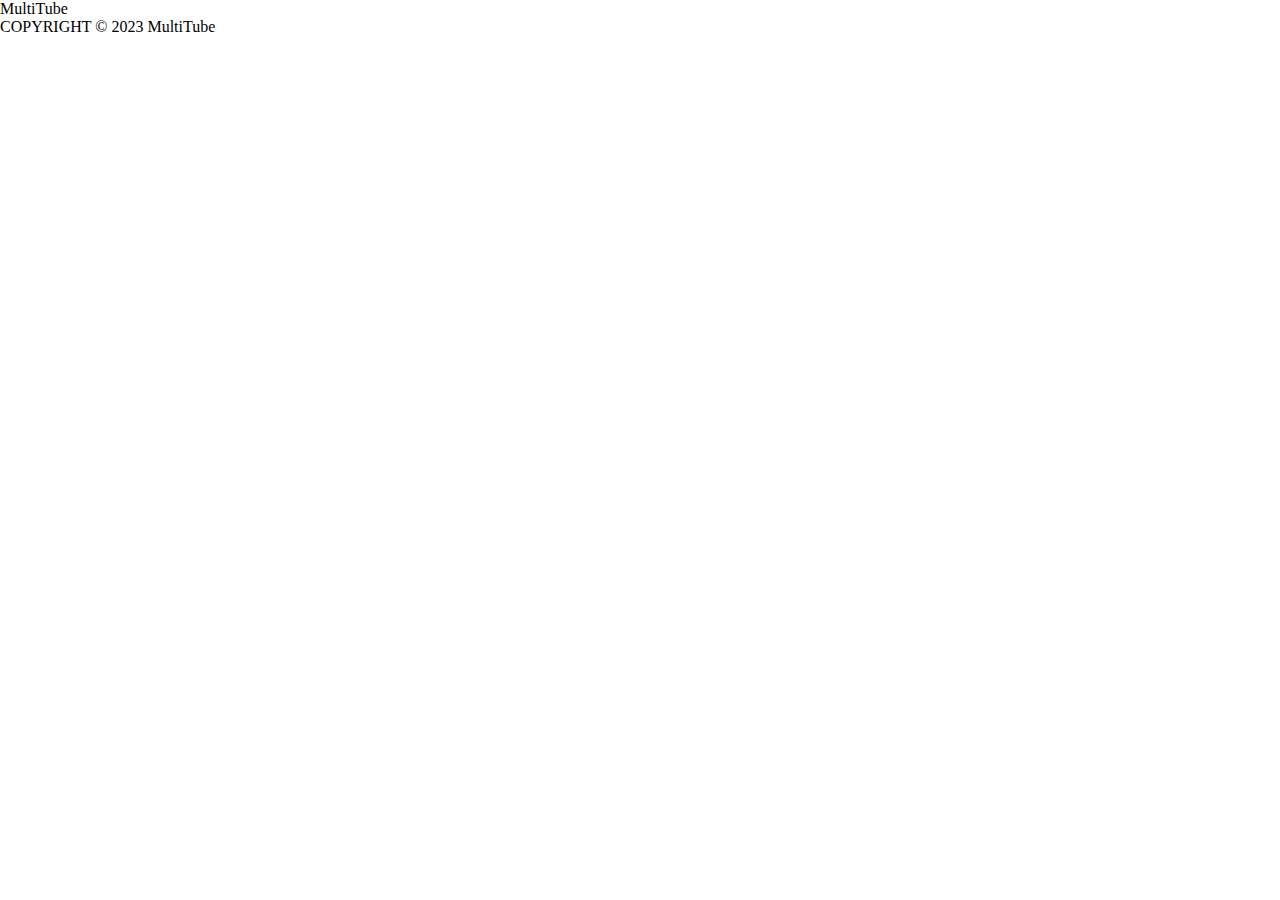
==== templates/channel.html @ 161504dc "15th Commit 0212 - feat channel.html, playlist.html" ====
<!DOCTYPE html>
<html lang="en">
  <head>
    <meta charset="UTF-8" />
    <meta name="viewport" content="width=device-width, initial-scale=1.0" />
    <title>MultiTube-我的多元影音網站</title>
    <link rel="stylesheet" type="text/css" href="/CSS/login-layout.css" />
  </head>
  <body
    style="
      margin-top: 0px;
      margin-right: 0px;
      margin-left: 0px;
      margin-bottom: 0px;
    "
  >
    <div class="desktop-view">
      <div class="mymenu">
        <div class="menu">
          <!--右上選單-->
          <div class="desktop-menu-left">
            <text class="mytext" onclick="gohome()">MultiTube</text>
          </div>
        </div>
      </div>

      <div class="headline" id="headline">
        <div id="ytplayer"></div>
      </div>

      
  </body>
  <footer class="footer">
    <footer class="text">COPYRIGHT © 2023 MultiTube</footer>
  </footer>
  <script src="/JS/channel.js" charset="utf-8"></script>
</html>
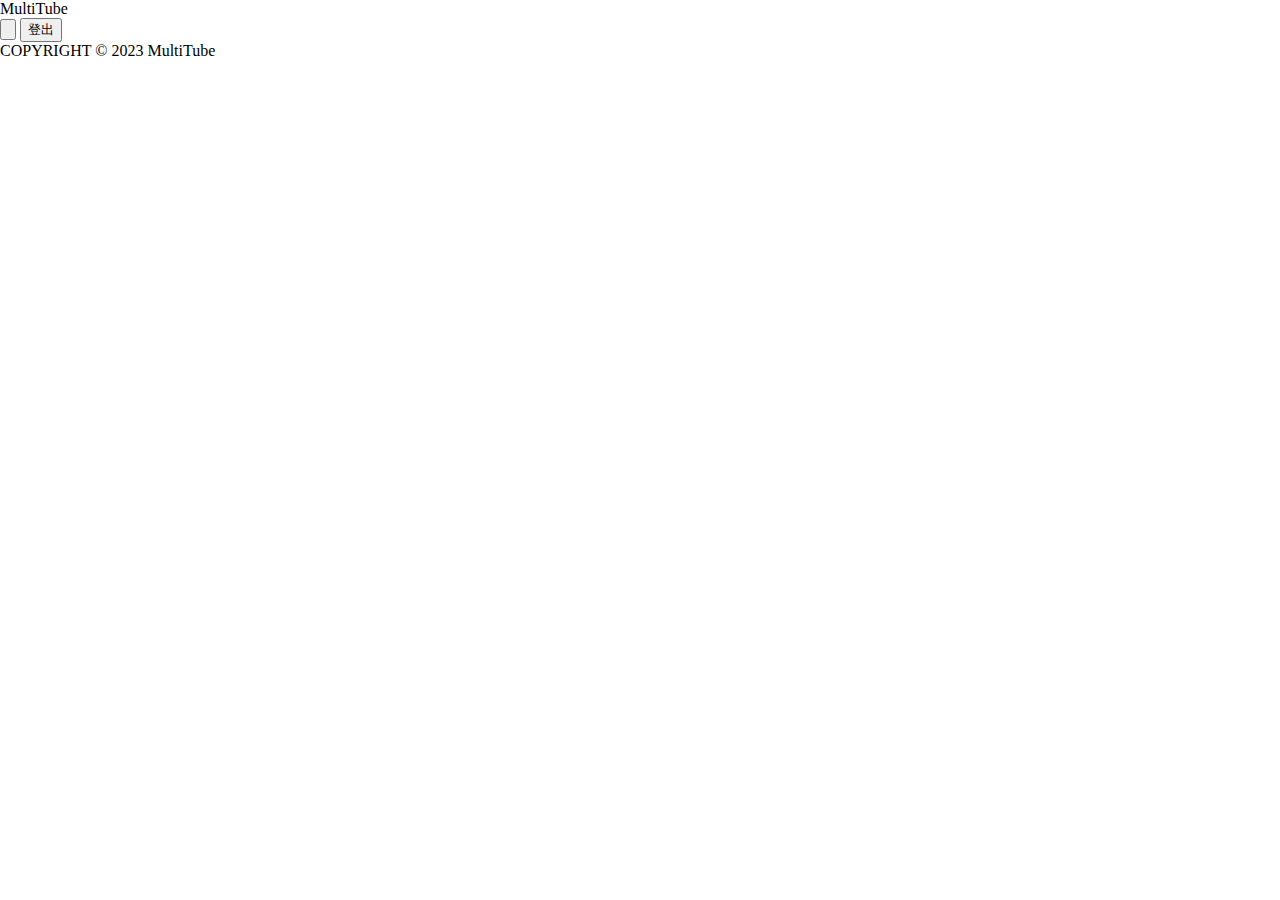
==== commit 1b742cc5: "18th Commit 0224 - feat the fuctions of videolist" ====
--- a/templates/channel.html
+++ b/templates/channel.html
@@ -4,7 +4,7 @@
     <meta charset="UTF-8" />
     <meta name="viewport" content="width=device-width, initial-scale=1.0" />
     <title>MultiTube-我的多元影音網站</title>
-    <link rel="stylesheet" type="text/css" href="/CSS/login-layout.css" />
+    <link rel="stylesheet" type="text/css" href="/CSS/layout.css" />
   </head>
   <body
     style="
@@ -15,26 +15,33 @@
     "
   >
     <div class="desktop-view">
+      <div class="loadding-blocker"></div>
       <div class="mymenu">
         <div class="menu">
           <!--右上選單-->
           <div class="desktop-menu-left">
             <text class="mytext" onclick="gohome()">MultiTube</text>
           </div>
+          <div class="desktop-menu-right">
+            <button class="item" onclick="gomember()">
+              <img class="usericon" />
+            </button>
+            <button class="item" id="loginitem" onclick="logout();">
+              <text class="loginitemtext">登出</text>
+            </button>
+          </div>
         </div>
       </div>
 
       <div class="headline" id="headline">
-        <div id="ytplayer"></div>
+        <div class="view-list" id="view-list">
+          <div class="ytchannelmenu" id="ytchannelmenu"></div>
+        </div>
       </div>
-
-      
+    </div>
   </body>
   <footer class="footer">
     <footer class="text">COPYRIGHT © 2023 MultiTube</footer>
   </footer>
   <script src="/JS/channel.js" charset="utf-8"></script>
 </html>
-
-
-
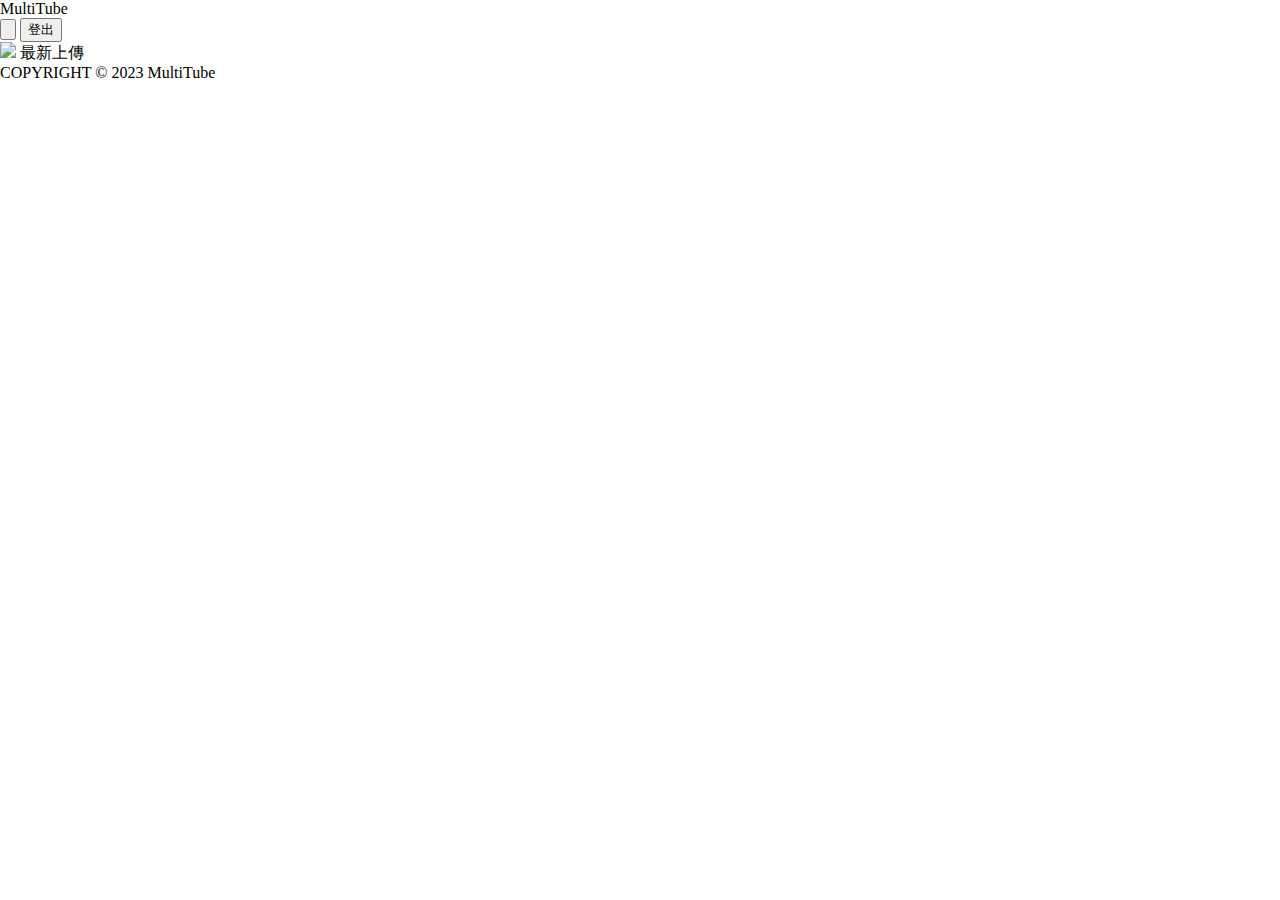
==== commit 379d8572: "28th Commit 0305 - fix member.html and channel.html problems" ====
--- a/templates/channel.html
+++ b/templates/channel.html
@@ -5,6 +5,23 @@
     <meta name="viewport" content="width=device-width, initial-scale=1.0" />
     <title>MultiTube-我的多元影音網站</title>
     <link rel="stylesheet" type="text/css" href="/CSS/layout.css" />
+    <link
+      rel="apple-touch-icon"
+      sizes="180x180"
+      href="/favicon_io//apple-touch-icon.png"
+    />
+    <link
+      rel="icon"
+      type="image/png"
+      sizes="32x32"
+      href="/favicon_io/favicon-32x32.png"
+    />
+    <link
+      rel="icon"
+      type="image/png"
+      sizes="16x16"
+      href="/favicon_io/favicon-16x16.png"
+    />
   </head>
   <body
     style="
@@ -34,8 +51,13 @@
       </div>
 
       <div class="headline" id="headline">
-        <div class="view-list" id="view-list">
+        <div class="view-list" id="view-list" style="display: block">
           <div class="ytchannelmenu" id="ytchannelmenu"></div>
+          <div class="ytchannelvideosign" id="ytchannelvideosign">
+            <img class="newestvideosignicon" src="/PNG/newest.png" />
+            <text class="newestvideosigntext">最新上傳</text>
+          </div>
+          <div class="ytchannelvideo" id="ytchannelvideo"></div>
         </div>
       </div>
     </div>
